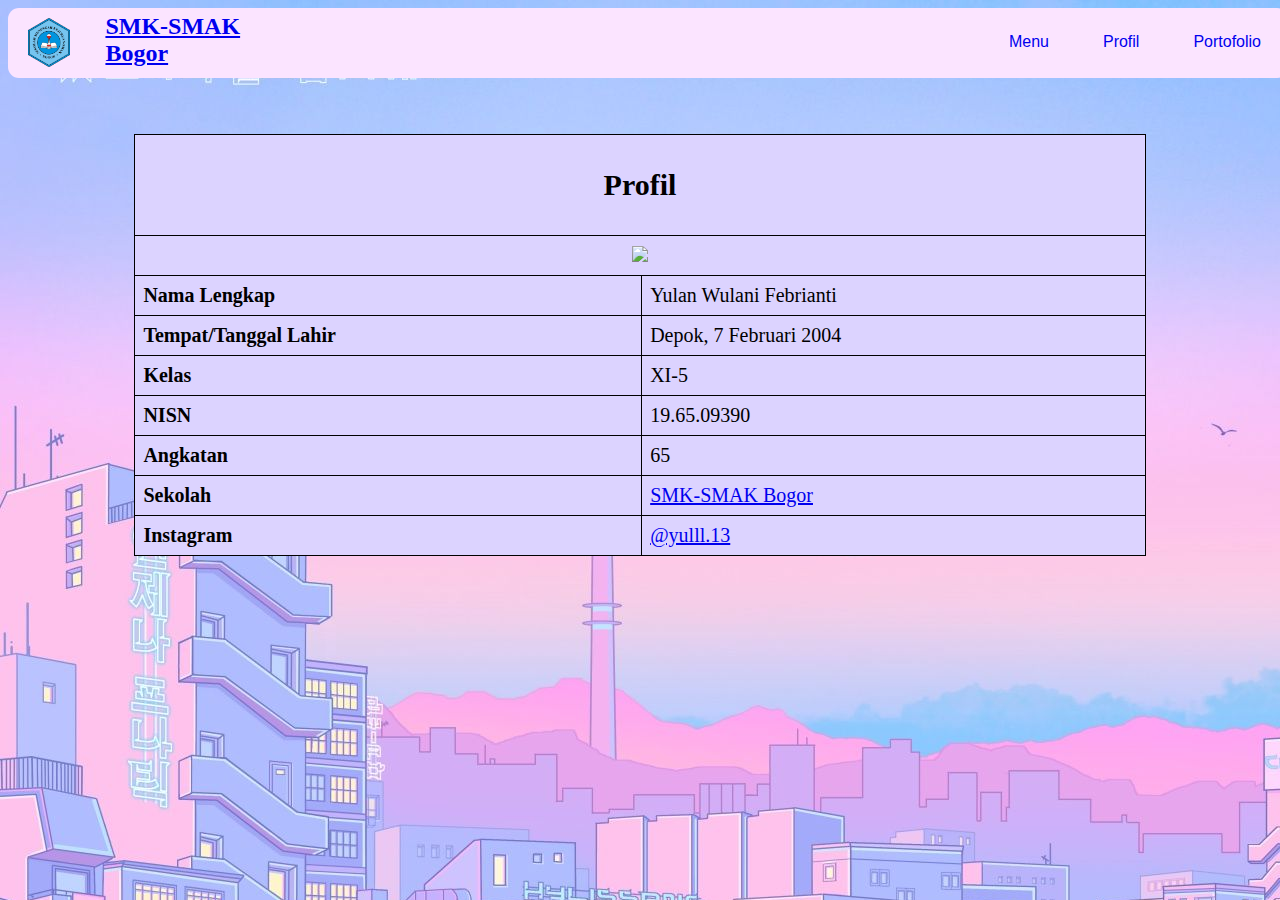
==== profil.html @ 624e49ff "Add files via upload" ====
<!DOCTYPE html>
<html>
<head>
	<title>Profil</title>
	<link rel="stylesheet" type="text/css" href="profil.css">
</head>
<body background="Gambar1.jpg">
  <nav>
  <div class="header">
    <div class="navbar">
        <img src="Gambar6.png" class="img-logo">
      <h2 class="nama">
        <a href="http://www.smakbo.sch.id/" target="_blank" tabindex="-1">SMK-SMAK Bogor
        </a>
      </h2>
      <div class="menu">
          <ul>
             <li><a href="index.html" target="_blank" tabindex="-1">Menu</a></li>
             <li><a href="profil.html" target="_blank" tabindex="-1">Profil</a></li>
             <li><a href="portofolio.html" target="_blank" tabindex="-1">Portofolio</a></li>
          </ul>
      </div>
    </div>
  </div>
  </nav>
  <br>
  <br>
  <br>
  <br>
  <br>
  <br>
  <br>
  <table width="80%" align="center">
  	<tr>
  		<th colspan="2"><h2 align="center">Profil</h2></th>
  	</tr>
  	<tr>
  		<th colspan="2"><center><img src="Gambar7.jpg" width="15%"></center></th>
  	</tr>
  	<tr>
  		<th>Nama Lengkap</th>
  		<td>Yulan Wulani Febrianti</td>
  	</tr>
  	<tr>
  		<th>Tempat/Tanggal Lahir</th>
  		<td>Depok, 7 Februari 2004</td>
  	</tr>
  	<tr>
  		<th>Kelas</th>
  		<td>XI-5</td>
  	</tr>
  	<tr>
  		<th>NISN</th>
  		<td>19.65.09390</td>
  	</tr>
  	<tr>
  		<th>Angkatan</th>
  		<td>65</td>
  	</tr>
  	<tr>
  		<th>Sekolah</th>
  		<td><a class="link" href="http://www.smakbo.sch.id/" target="_blank" tabindex="-1">SMK-SMAK Bogor</a></td>
  	</tr>
  	<tr>
  		<th>Instagram</th>
  		<td><a href="https://www.instagram.com/" target="_blank" tabindex="-1">@yulll.13</a></td>
  	</tr>
  </table>
</body>
</html>
---- profil.css ----
body{
    font-family: Arial, Helvetica, sans-serif;
}

 .navbar{
    width: 100%;
    height: 70px;
    display: flex;
    background-color: #FBE4FF; 
    position: fixed;
    z-index: 99;
    border-radius: 11px;
  }
  .img-logo {
    height: 70%;
    margin-left: 20px;
    margin-top: 10px;
  }
  .menu {
    width: 80%;
    height: 100%;
  }
  .menu ul {
    list-style-type: none;
    float: right;
    margin: 8px 0 8px 0;
    padding-left: 0;
  }
  .menu ul li{
    float: left;
    padding: 27px;
    margin-top: -10px;
  }
  .menu ul li a{
    text-decoration: none;
  }
  .gambar {
    width: 100%;
    height: 100%;
  }
  .nama {
    font-size: 1.5em;
    margin-top: 5px;
    margin-left: 35px;
    font-family: serif;
  }

table, th, td {
    border: 1px solid black;
    border-collapse: collapse;
    text-align: left;
    font-size: 20px;
    font-family: "Times New Roman", Times, serif
}

th, td{
    background-color: #DCD3FF;
    padding: 8px;
}

nav>img{
    display: flex;
    justify-content: space-between;
    align-items: center;
}
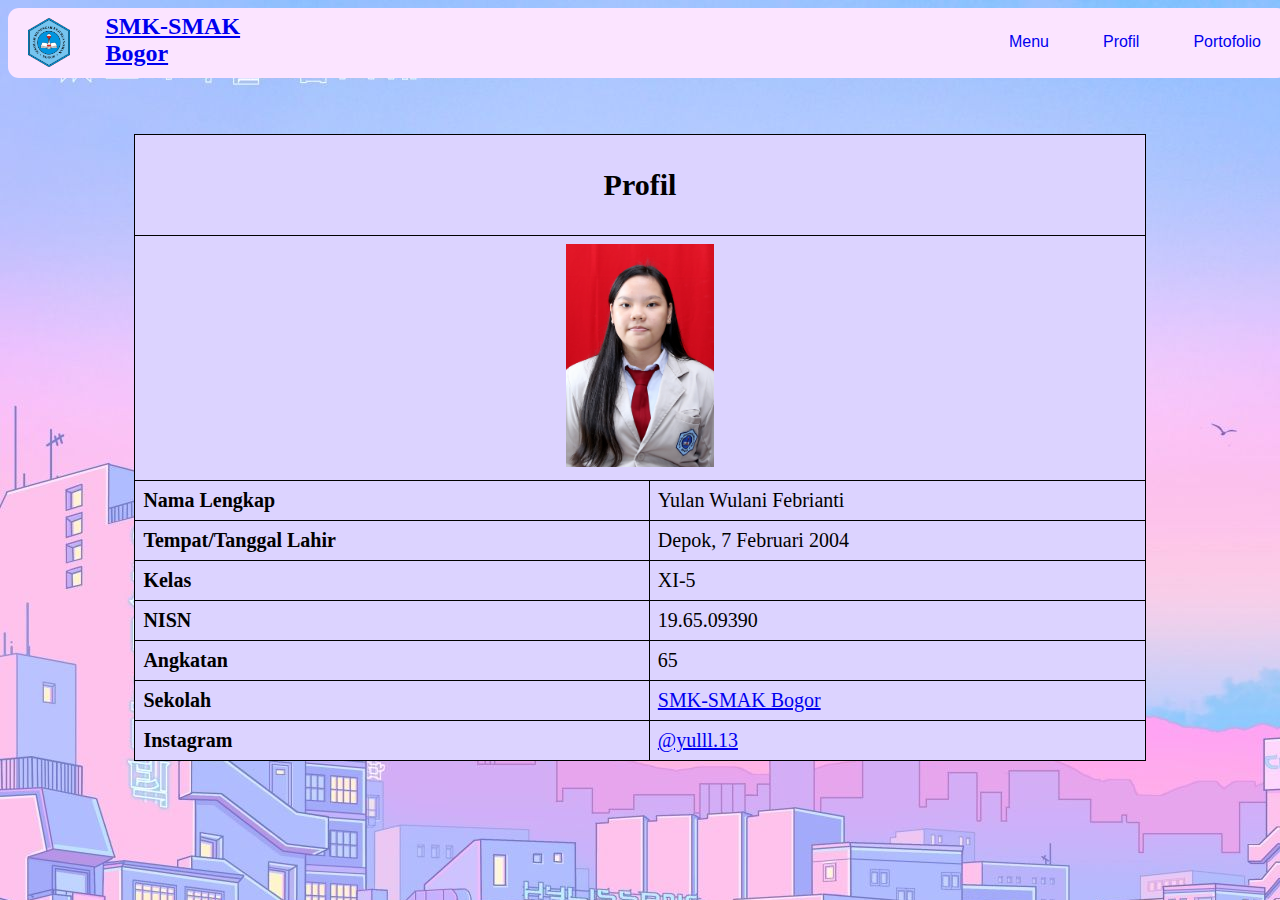
==== commit d717e77a: "Update profil.html" ====
--- a/profil.html
+++ b/profil.html
@@ -35,7 +35,7 @@
   		<th colspan="2"><h2 align="center">Profil</h2></th>
   	</tr>
   	<tr>
-  		<th colspan="2"><center><img src="Gambar7.jpg" width="15%"></center></th>
+  		<th colspan="2"><center><img src="gambar7.jpg" width="15%"></center></th>
   	</tr>
   	<tr>
   		<th>Nama Lengkap</th>
@@ -67,4 +67,4 @@
   	</tr>
   </table>
 </body>
-</html>+</html>
